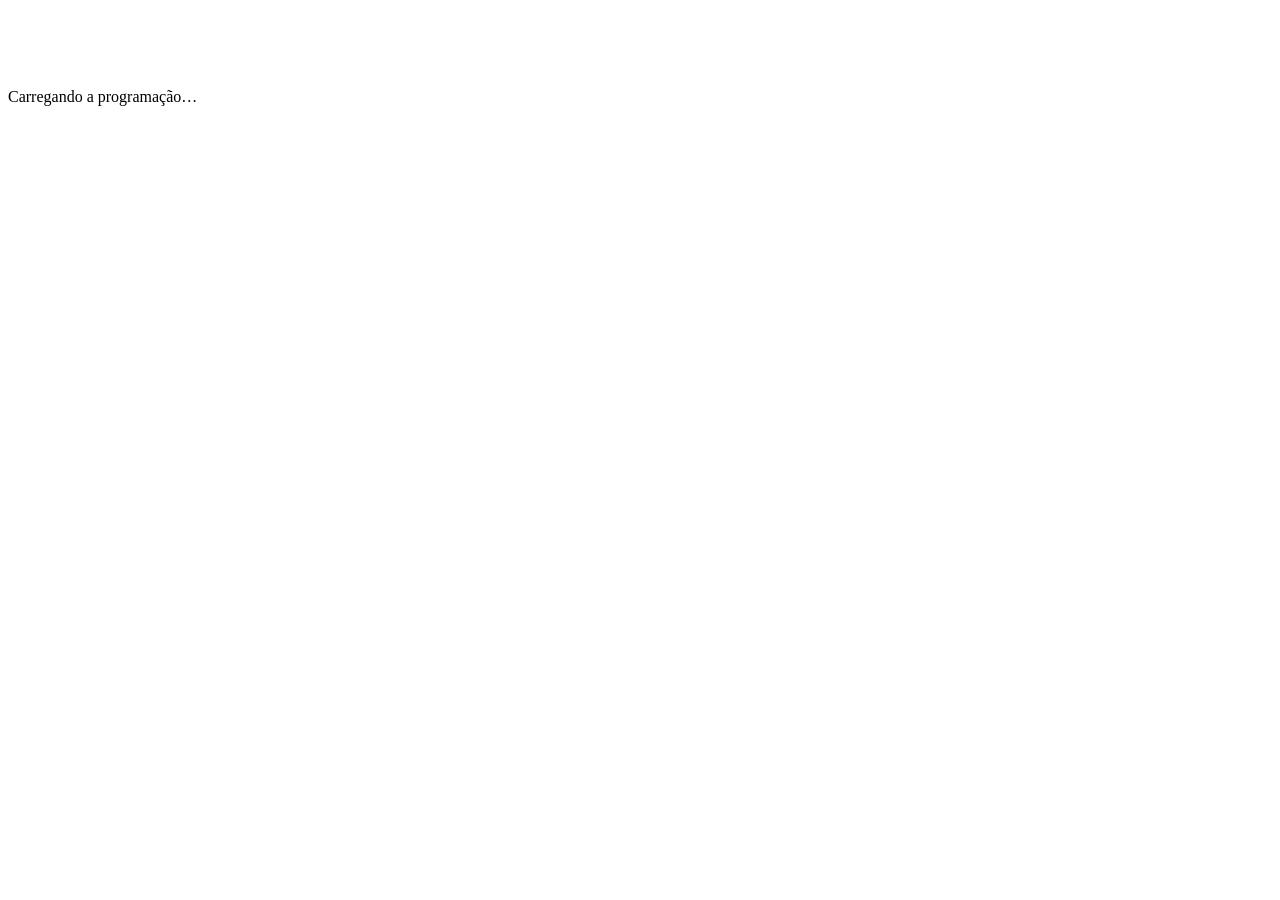
==== evento.html @ 9082af98 "Add files via upload" ====
<!doctype html>
<html lang="pt-BR">
<head>
<meta charset="utf-8">
<meta name="viewport" content="width=device-width,initial-scale=1,viewport-fit=cover">
<title>Programação</title>
<meta name="description" content="A programação do evento, ao vivo no celular.">
<meta name="theme-color" content="#FFFFFF" media="(prefers-color-scheme: light)">
<meta name="theme-color" content="#171B2E" media="(prefers-color-scheme: dark)">
<meta property="og:type" content="website">
<meta property="og:title" content="Programação ao vivo">
<meta property="og:description" content="Veja o que está acontecendo agora, filtre por trilha e salve seus favoritos.">
<link rel="icon" href="/favicon.svg" type="image/svg+xml">
<link rel="manifest" href="/manifest.webmanifest">
<link rel="preconnect" href="https://fonts.googleapis.com">
<link rel="preconnect" href="https://fonts.gstatic.com" crossorigin>
<link rel="stylesheet" href="https://fonts.googleapis.com/css2?family=Familjen+Grotesk:wght@500;600;700&family=Atkinson+Hyperlegible:wght@400;700&family=IBM+Plex+Mono:wght@500&display=swap">
<link rel="stylesheet" href="/assets/style.css">
</head>
<body>
<div id="root"><main><div class="wrap" style="padding-block:64px"><p class="hint">Carregando a programação…</p></div></main></div>
<noscript><p style="padding:16px">Ative o JavaScript para ver a programação.</p></noscript>
<script>window.ROTEIRO_NOME = "Roteiro";</script>
<script src="/assets/app.js" defer></script>
</body>
</html>
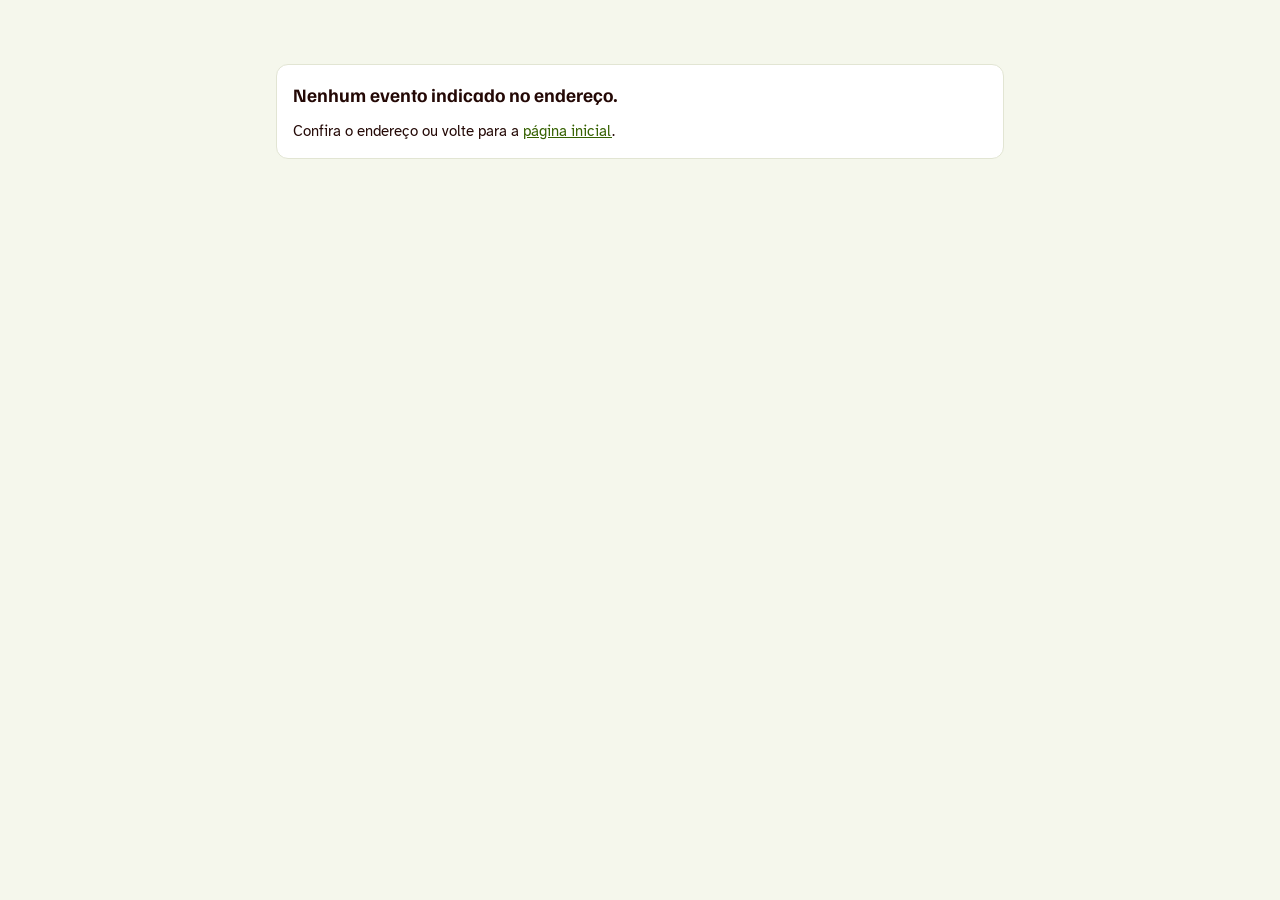
==== commit d817a763: "Nova paleta: base marrom e destaque verde Co-Authored-By: Claude Opus 5.5 <noreply@anthropic.com> Cl" ====
--- a/evento.html
+++ b/evento.html
@@ -6,7 +6,7 @@
 <title>Programação</title>
 <meta name="description" content="A programação do evento, ao vivo no celular.">
 <meta name="theme-color" content="#FFFFFF" media="(prefers-color-scheme: light)">
-<meta name="theme-color" content="#171B2E" media="(prefers-color-scheme: dark)">
+<meta name="theme-color" content="#240906" media="(prefers-color-scheme: dark)">
 <meta property="og:type" content="website">
 <meta property="og:title" content="Programação ao vivo">
 <meta property="og:description" content="Veja o que está acontecendo agora, filtre por trilha e salve seus favoritos.">
--- a/assets/style.css
+++ b/assets/style.css
@@ -0,0 +1,142 @@
+/* Paleta: base marrom, destaque verde */
+:root{
+  --bg:#F5F7EC; --surface:#FFFFFF; --ink:#240906; --muted:#6E534D; --line:#E2E5D3;
+  --accent:#356100; --accent-soft:#D6FF84; --live:#6D2418; --live-soft:#F6E4DF; --star:#5D8921; --ok:#5D8921; --ok-soft:#ECF7D2;
+  --c1:#356100; --c2:#6D2418; --c3:#5D8921; --c4:#551B12; --c5:#85B042; --c6:#8A4A2E; --c7:#2B4A0A; --c8:#3C120C;
+  --display:"Familjen Grotesk","Helvetica Neue",Arial,sans-serif;
+  --body:"Atkinson Hyperlegible",system-ui,-apple-system,"Segoe UI",sans-serif;
+  --mono:"IBM Plex Mono",ui-monospace,Menlo,Consolas,monospace;
+}
+@media (prefers-color-scheme:dark){:root:not([data-theme="light"]){
+  --bg:#0B0000; --surface:#240906; --ink:#F4F6E8; --muted:#C2ABA5; --line:#3C120C;
+  --accent:#D6FF84; --accent-soft:#2A3D0C; --live:#FF9A82; --live-soft:#551B12; --star:#D6FF84; --ok:#AED863; --ok-soft:#2A3D0C;
+  --c1:#D6FF84; --c2:#F0A08C; --c3:#AED863; --c4:#D97F69; --c5:#85B042; --c6:#E8C2A8; --c7:#C3EB7A; --c8:#B5654F;
+  color-scheme:dark}}
+:root[data-theme="dark"]{
+  --bg:#0B0000; --surface:#240906; --ink:#F4F6E8; --muted:#C2ABA5; --line:#3C120C;
+  --accent:#D6FF84; --accent-soft:#2A3D0C; --live:#FF9A82; --live-soft:#551B12; --star:#D6FF84; --ok:#AED863; --ok-soft:#2A3D0C;
+  --c1:#D6FF84; --c2:#F0A08C; --c3:#AED863; --c4:#D97F69; --c5:#85B042; --c6:#E8C2A8; --c7:#C3EB7A; --c8:#B5654F;
+  color-scheme:dark}
+
+*{box-sizing:border-box}
+body{background:var(--bg);color:var(--ink);font-family:var(--body);font-size:15px;line-height:1.5;margin:0}
+body::before{content:"";position:fixed;inset:0 0 auto;height:env(safe-area-inset-top,0px);z-index:10;background:var(--surface)}
+.wrap{max-width:760px;margin:0 auto;padding-left:max(16px,env(safe-area-inset-left,0px));padding-right:max(16px,env(safe-area-inset-right,0px))}
+button{font:inherit;color:inherit;cursor:pointer}
+button:focus-visible,input:focus-visible,textarea:focus-visible,select:focus-visible,a:focus-visible{outline:2px solid var(--accent);outline-offset:2px}
+a{color:var(--accent)}
+.proto{background:var(--accent-soft);font-size:12.5px}
+.proto .wrap{padding-block:7px}
+header.top{background:var(--surface);border-bottom:1px solid var(--line)}
+header.top .wrap{padding-block:22px 18px;display:grid;gap:6px}
+.eyebrow{font-family:var(--display);font-weight:600;font-size:12px;letter-spacing:.08em;text-transform:uppercase;color:var(--accent)}
+h1{font-family:var(--display);font-weight:700;font-size:clamp(26px,6vw,36px);line-height:1.08;margin:0;text-wrap:balance;letter-spacing:-.01em}
+.meta{display:flex;flex-wrap:wrap;gap:4px 16px;color:var(--muted);font-size:14px}
+.meta b{color:var(--ink)}
+nav.tabs{position:sticky;top:env(safe-area-inset-top,0px);z-index:5;background:var(--surface);border-bottom:1px solid var(--line)}
+nav.tabs .wrap{display:flex;gap:4px;overflow-x:auto;scrollbar-width:none}
+nav.tabs a{flex:none;padding:12px 12px 10px;text-decoration:none;color:var(--muted);font-family:var(--display);font-weight:600;font-size:15px;border-bottom:3px solid transparent}
+nav.tabs a[aria-current="page"]{color:var(--ink);border-color:var(--accent)}
+nav.tabs a .badge{display:inline-block;min-width:8px;height:8px;border-radius:50%;background:var(--live);margin-left:6px;vertical-align:middle}
+main .wrap{padding-block:16px 48px;display:grid;gap:16px}
+.tools{display:grid;gap:10px}
+.row{display:flex;gap:8px;align-items:center;flex-wrap:wrap}
+.search{flex:1 1 200px;min-width:0;display:flex;align-items:center;gap:8px;background:var(--surface);border:1px solid var(--line);border-radius:10px;padding:0 12px}
+.search input{border:0;background:transparent;color:var(--ink);font:inherit;padding:10px 0;width:100%;min-width:0;outline:none}
+.seg{display:inline-flex;background:var(--surface);border:1px solid var(--line);border-radius:10px;padding:3px}
+.seg button{border:0;background:transparent;padding:7px 12px;border-radius:7px;font-size:14px;color:var(--muted);white-space:nowrap}
+.seg button[aria-pressed="true"]{background:var(--ink);color:var(--surface)}
+.scroller{display:flex;gap:6px;overflow-x:auto;padding-bottom:4px}
+.chip{flex:none;display:inline-flex;align-items:center;gap:7px;border:1px solid var(--line);background:var(--surface);border-radius:999px;padding:6px 12px;font-size:14px;white-space:nowrap}
+.chip .n{font-family:var(--mono);font-size:12px;color:var(--muted)}
+.chip[aria-pressed="true"]{border-color:var(--ink);box-shadow:inset 0 0 0 1px var(--ink)}
+.dot{width:9px;height:9px;border-radius:50%;flex:none;display:inline-block;background:var(--c,var(--muted))}
+.days{display:flex;gap:6px;overflow-x:auto;padding-bottom:4px}
+.day{flex:none;width:52px;border:1px solid var(--line);background:var(--surface);border-radius:10px;padding:6px 0 7px;display:grid;justify-items:center}
+.day .wd{font-size:11px;text-transform:uppercase;letter-spacing:.06em;color:var(--muted)}
+.day .d{font-family:var(--display);font-weight:700;font-size:19px;line-height:1.1}
+.day .tg{font-size:10px;color:var(--muted);height:13px}
+.day.closed{opacity:.5}
+.day.today .tg{color:var(--live);font-weight:700}
+.day.wide{width:auto;padding-inline:14px;align-content:center}
+.day[aria-pressed="true"]{background:var(--ink);color:var(--surface);border-color:var(--ink)}
+.day[aria-pressed="true"] .wd,.day[aria-pressed="true"] .tg{color:var(--surface)}
+.status{font-size:13px;color:var(--muted);display:flex;align-items:center;gap:8px;flex-wrap:wrap}
+.pulse{width:8px;height:8px;border-radius:50%;background:var(--ok)}
+.group{display:grid;gap:8px}
+.gh{display:flex;align-items:baseline;gap:10px;font-family:var(--display);font-weight:700;font-size:18px;margin:8px 0 2px}
+.gh::first-letter{text-transform:uppercase}
+.gh .today{font-size:11px;text-transform:uppercase;letter-spacing:.08em;color:var(--live);background:var(--live-soft);padding:2px 7px;border-radius:5px}
+.card{display:grid;grid-template-columns:76px 1fr auto;gap:12px;background:var(--surface);border:1px solid var(--line);border-radius:12px;padding:12px 10px 12px 12px;position:relative;overflow:hidden}
+.card::before{content:"";position:absolute;left:0;top:0;bottom:0;width:4px;background:var(--c)}
+.card.past{opacity:.55}
+.card.live{border-color:var(--live)}
+.time{font-family:var(--mono);font-variant-numeric:tabular-nums;font-size:14px;line-height:1.35;padding-left:4px}
+.time small{display:block;color:var(--muted);font-size:12px}
+.body{min-width:0;display:grid;gap:3px}
+.open{all:unset;cursor:pointer;display:grid;gap:3px;min-width:0}
+.open:focus-visible{outline:2px solid var(--accent);outline-offset:3px;border-radius:4px}
+.kind{font-size:12px;color:var(--muted);text-transform:uppercase;letter-spacing:.06em}
+.title{font-family:var(--display);font-weight:600;font-size:17px;line-height:1.2;text-wrap:balance}
+.who{font-size:14px;color:var(--muted);overflow-wrap:anywhere}
+.tags{display:flex;flex-wrap:wrap;gap:5px;margin-top:4px}
+.tag{font-size:12px;border-radius:5px;padding:1px 7px;background:var(--bg);border:1px solid var(--line);display:inline-flex;align-items:center;gap:5px}
+.tag.live{background:var(--live);color:#fff;border-color:var(--live);font-weight:700}
+.tag.soon{background:var(--live-soft);color:var(--live);border-color:transparent;font-weight:700}
+.star{border:0;background:transparent;width:40px;height:40px;border-radius:50%;font-size:22px;line-height:1;color:var(--muted);align-self:start}
+.star[aria-pressed="true"]{color:var(--star)}
+.empty{background:var(--surface);border:1px dashed var(--line);border-radius:12px;padding:24px;text-align:center;color:var(--muted)}
+.ghost{border:1px solid var(--line);background:var(--surface);border-radius:10px;padding:9px 14px;font-size:14px}
+.primary{border:0;background:var(--accent);color:var(--surface);border-radius:10px;padding:10px 16px;font-weight:700;font-size:14px}
+.danger{border:1px solid var(--live);background:var(--surface);color:var(--live);border-radius:10px;padding:9px 14px;font-size:14px}
+.danger.armed{background:var(--live);color:#fff}
+button:disabled{opacity:.45;cursor:not-allowed}
+.banner{background:var(--live-soft);border-radius:12px;padding:14px 16px}
+.banner b{font-family:var(--display)}
+.panel{background:var(--surface);border:1px solid var(--line);border-radius:12px;padding:16px;display:grid;gap:10px;min-width:0}
+.panel h2{font-family:var(--display);font-size:19px;margin:0}
+.panel h3{font-family:var(--display);font-size:16px;margin:0}
+.panel p{margin:0;max-width:65ch}
+.pre{white-space:pre-line}
+.list{display:grid}
+.li{display:flex;justify-content:space-between;gap:12px;padding:10px 0;border-top:1px solid var(--line);align-items:baseline}
+.li:first-child{border-top:0}
+.li .go{all:unset;cursor:pointer;color:var(--accent);font-weight:700;white-space:nowrap}
+.tbl{overflow-x:auto;border:1px solid var(--line);border-radius:10px;max-height:420px;overflow-y:auto}
+table{border-collapse:collapse;width:100%;font-variant-numeric:tabular-nums;font-size:14px}
+th,td{text-align:left;padding:7px 10px;border-bottom:1px solid var(--line);vertical-align:top}
+th{color:var(--muted);font-weight:400;font-size:12.5px;position:sticky;top:0;background:var(--surface)}
+tbody tr{cursor:pointer}
+tbody tr:hover{background:var(--bg)}
+td.mono{font-family:var(--mono);font-size:13px;white-space:nowrap}
+.warn{color:var(--live);font-size:13px}
+.okmsg{background:var(--ok-soft);color:var(--ok);border-radius:10px;padding:10px 12px;font-size:14px}
+.errmsg{background:var(--live-soft);color:var(--live);border-radius:10px;padding:10px 12px;font-size:14px}
+.publish-bar{position:sticky;bottom:0;z-index:4;background:var(--ink);color:var(--surface);border-radius:12px;padding:12px 14px;display:flex;gap:10px;align-items:center;flex-wrap:wrap;margin-bottom:env(safe-area-inset-bottom,0px)}
+.publish-bar .grow{flex:1 1 180px}
+.publish-bar .ghost{background:transparent;color:var(--surface);border-color:var(--muted)}
+.publish-bar .primary{background:var(--surface);color:var(--ink)}
+.fields{display:grid;grid-template-columns:repeat(auto-fit,minmax(200px,1fr));gap:10px}
+.field{display:grid;gap:4px;min-width:0}
+.field.full{grid-column:1/-1}
+.field label,.field .lbl{font-size:13px;color:var(--muted)}
+.field input,.field textarea,.field select{font:inherit;color:var(--ink);background:var(--bg);border:1px solid var(--line);border-radius:8px;padding:8px 10px;width:100%;min-width:0}
+.field textarea{min-height:84px;resize:vertical}
+.checks{display:flex;flex-wrap:wrap;gap:6px}
+.checks label{display:inline-flex;align-items:center;gap:6px;border:1px solid var(--line);border-radius:999px;padding:4px 10px;font-size:14px;color:var(--ink);cursor:pointer}
+.item{border-top:1px solid var(--line);padding-top:12px;display:grid;gap:8px}
+.hint{font-size:13px;color:var(--muted)}
+code{font-family:var(--mono);font-size:12.5px;background:var(--bg);padding:1px 5px;border-radius:4px}
+.sheet-bg{position:fixed;inset:0;background:rgba(10,12,24,.5);z-index:20;display:flex;align-items:flex-end;justify-content:center}
+.sheet{background:var(--surface);width:100%;max-width:680px;max-height:90vh;overflow:auto;border-radius:16px 16px 0 0;padding:20px max(18px,env(safe-area-inset-right,0px)) calc(24px + env(safe-area-inset-bottom,0px)) max(18px,env(safe-area-inset-left,0px));display:grid;gap:12px}
+@media (min-width:700px){.sheet-bg{align-items:center}.sheet{border-radius:16px}}
+.sheet h2{font-family:var(--display);font-size:24px;line-height:1.15;margin:0;text-wrap:balance}
+.sheet .close{justify-self:end;border:1px solid var(--line);background:var(--bg);border-radius:8px;padding:6px 12px}
+.facts{display:grid;gap:6px;font-size:14px}
+.facts > div{display:grid;grid-template-columns:120px 1fr;gap:10px}
+.facts > div > span:first-child{color:var(--muted)}
+.occ{display:grid;gap:4px;font-family:var(--mono);font-size:13.5px}
+.occ .now{color:var(--live);font-weight:700}
+footer{color:var(--muted);font-size:13px;text-align:center;padding-block:8px 32px}
+@media (prefers-reduced-motion:no-preference){.tag.live{animation:blink 2s ease-in-out infinite}@keyframes blink{50%{opacity:.7}}}
+@media (max-width:420px){.card{grid-template-columns:62px 1fr auto;gap:10px}.time{font-size:13px}.facts > div{grid-template-columns:1fr;gap:0}}
